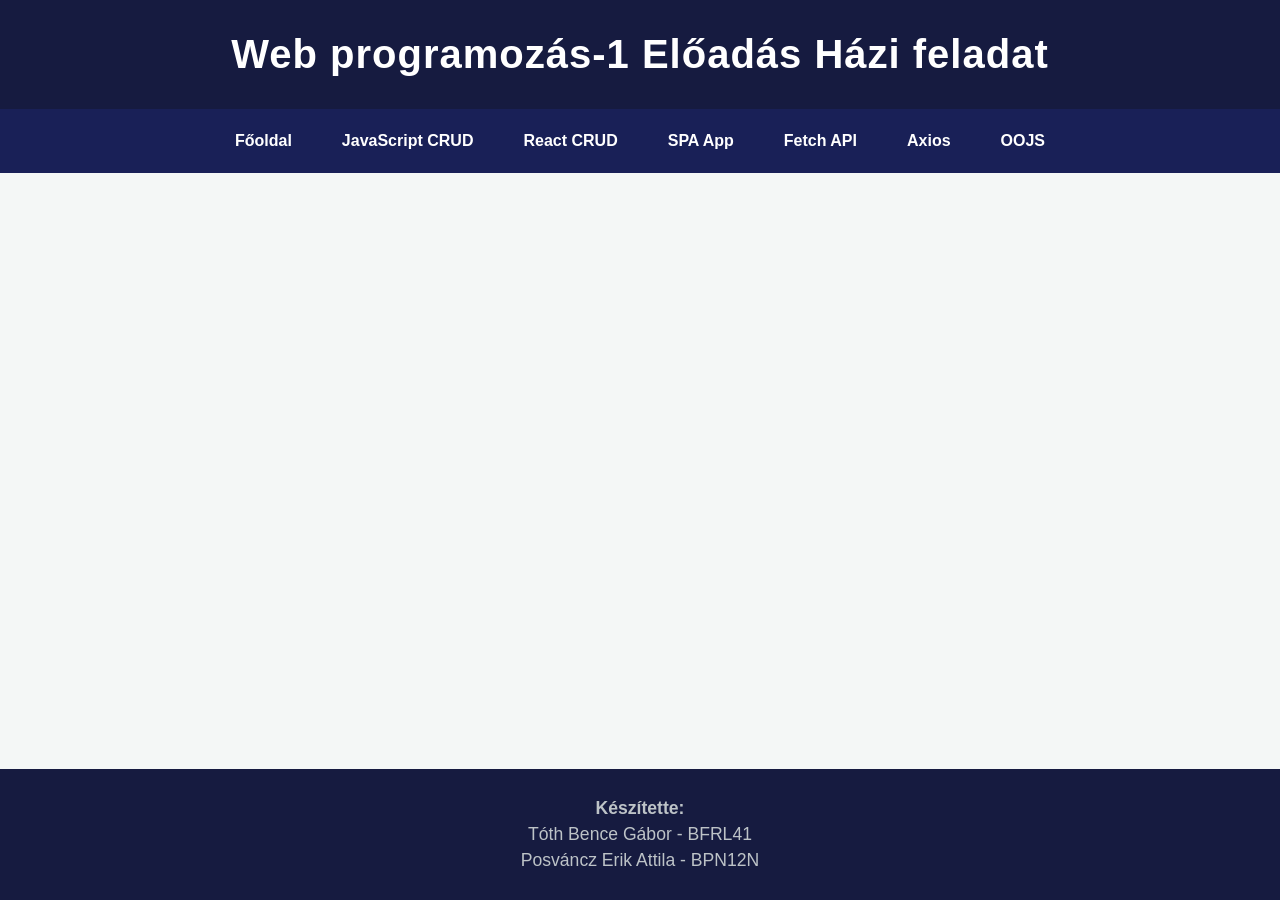
==== axios.html @ 39a5e5ef "axios alap" ====
<!DOCTYPE html>
<html lang="hu">
<head>
    <meta charset="UTF-8">
    <meta name="viewport" content="width=device-width, initial-scale=1.0">
    <title>Web programozás-1 | Főoldal</title>
    <link rel="stylesheet" href="style.css">
</head>
<body>
    
    <header>
        <h1>Web programozás-1 Előadás Házi feladat</h1>
    </header>

<nav>
        <a href="index.html">Főoldal</a>
        <a href="javascript.html">JavaScript CRUD</a>
        <a href="react.html">React CRUD</a>
        <a href="spa.html">SPA App</a>
        <a href="fetchapi.html">Fetch API</a>
        <a href="axios.html">Axios</a>
        <a href="oojs.html">OOJS</a>
    </nav>

    <footer> 
        <p><strong>Készítette:</strong></p>
        <p>Tóth Bence Gábor - BFRL41</p>
        <p>Posváncz Erik Attila - BPN12N</p>
    </footer>

</body>
       
</html>
---- style.css ----
body {
    font-family: 'Segoe UI', Tahoma, Geneva, Verdana, sans-serif;
    margin: 0;
    padding: 0;
    background-color: #f4f7f6;
    color: #1a0b3d;
    display: flex;
    flex-direction: column;
    min-height: 100vh;
}

header {
    background-color: #161B40;
    color: white;
    text-align: center;
    padding: 2rem 0;
    box-shadow: 0 4px 6px rgba(0,0,0,0.1);
}

header h1 {
    margin: 0;
    font-size: 2.5rem;
    letter-spacing: 1px;
}

nav {
    background-color: #192057;
    display: flex;
    justify-content: center;
    flex-wrap: wrap;
    padding: 0.5rem;
}

nav a {
    color: white;
    text-decoration: none;
    padding: 10px 20px;
    margin: 5px;
    border-radius: 5px;
    transition: background-color 0.3s;
    font-weight: bold;
}

nav a:hover {
    background-color: #ff6600;
}

main {
    flex: 1;
    padding: 3rem 2rem;
    text-align: center;
    max-width: 800px;
    margin: 0 auto;
}

footer {
    background-color: #161B40;
    color: #bdc3c7;
    text-align: center;
    padding: 1.5rem 0;
    margin-top: auto;
}

footer p {
    margin: 5px 0;
    font-size: 1.1rem;
}


.crud-container {
    max-width: 800px;
    margin: 10px auto;
    padding: 10 30px 30px 30px;
    border-radius: 8px; 
}

.form-group {
    margin-bottom: 15px;
}

label {
    text-align: left;
    display: block;
    font-weight: 500;
    margin-bottom: 6px;
    color: #495057;
    font-size: 14px;
}

input[type="text"] {
    width: 100%;
    padding: 10px 15px;
    border: 1px solid #ced4da; /* keret az inputnak */
    border-radius: 4px; /* lekerekített beviteli mező */
    box-sizing: border-box;
    font-size: 15px;
    color: #212529;
    transition: border-color 0.2s, box-shadow 0.2s;
}

button {
    padding: 10px 20px;
    font-size: 14px;
    font-weight: 500;
    border: none;
    border-radius: 4px; /* minden gomb sarka le van kerekítve */
    cursor: pointer;
    transition: opacity 0.2s;
}

.btn-add {
    background-color: #0d6efd;
    color: white;
}

.btn-cancel {
    background-color: #6c757d; 
    color: white;
    margin-left: 10px;
}

.btn-edit {
    background-color: #ffc107; 
    color: #000;
    padding: 6px 12px;
    margin-right: 5px;
}

.btn-delete {
    background-color: #dc3545;
    color: #fff;
    padding: 6px 12px;
}

table {
    width: 100%;
    border-collapse: collapse;
    margin-top: 30px;
}

th, td {
    padding: 12px 15px;
    text-align: left;
    border-bottom: 1px solid #dee2e6; 
    vertical-align: middle;
}

th {
    font-weight: 600;
    border-bottom: 2px solid #dee2e6; 
}
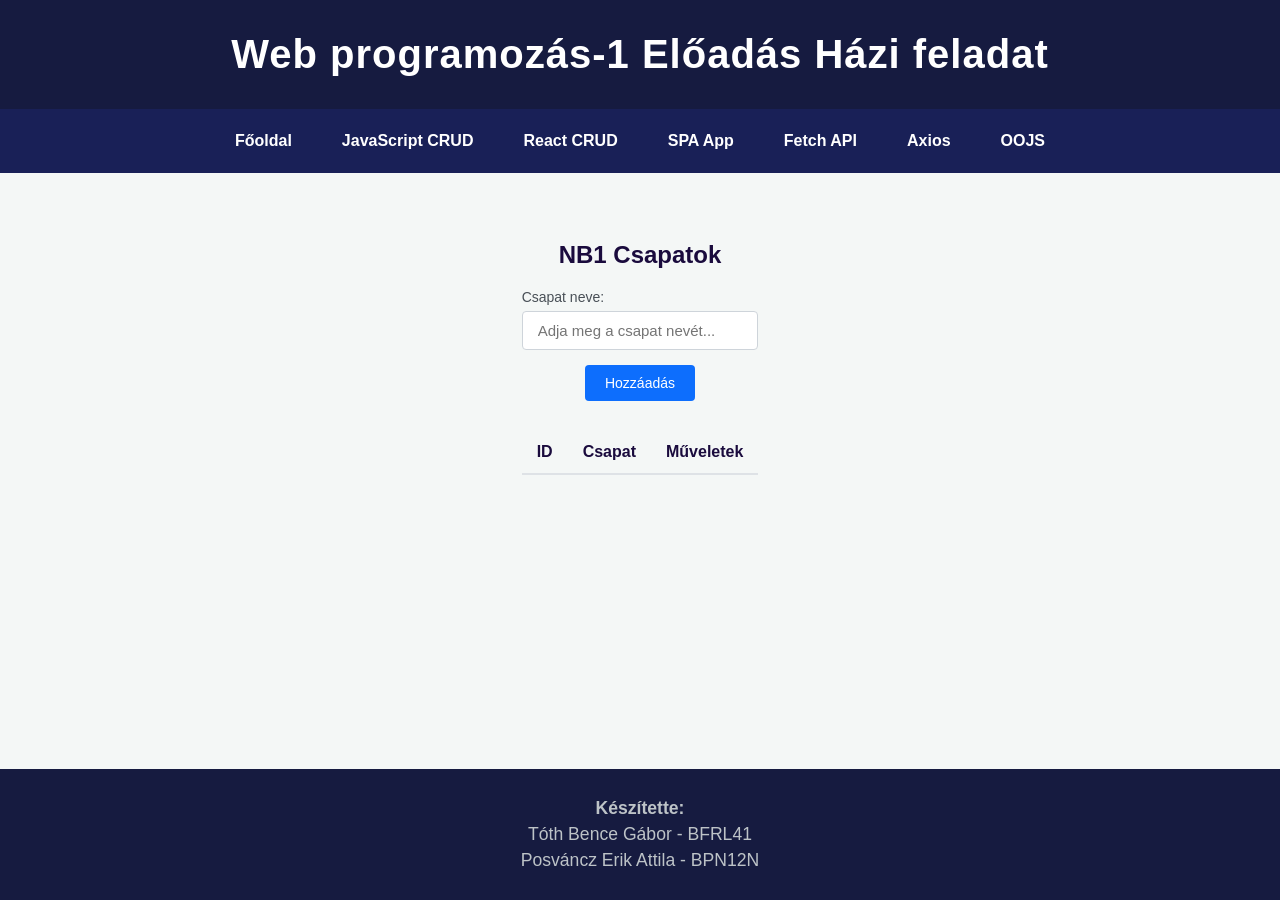
==== commit 64ca6f2d: "Update axios.html" ====
--- a/axios.html
+++ b/axios.html
@@ -3,7 +3,7 @@
 <head>
     <meta charset="UTF-8">
     <meta name="viewport" content="width=device-width, initial-scale=1.0">
-    <title>Web programozás-1 | Főoldal</title>
+    <title>Web programozás-1 | Axios</title>
     <link rel="stylesheet" href="style.css">
 </head>
 <body>
@@ -22,12 +22,21 @@
         <a href="oojs.html">OOJS</a>
     </nav>
 
+    <main>
+        <div class="crud-container">
+            <h2>NB1 Csapatok</h2>
+            
+            <div id="root"></div>
+        </div>
+    </main>
+
     <footer> 
         <p><strong>Készítette:</strong></p>
         <p>Tóth Bence Gábor - BFRL41</p>
         <p>Posváncz Erik Attila - BPN12N</p>
     </footer>
 
+    <script type="module" src="./assets/index-Byz80DvP.js"></script>
 </body>
        
 </html>
